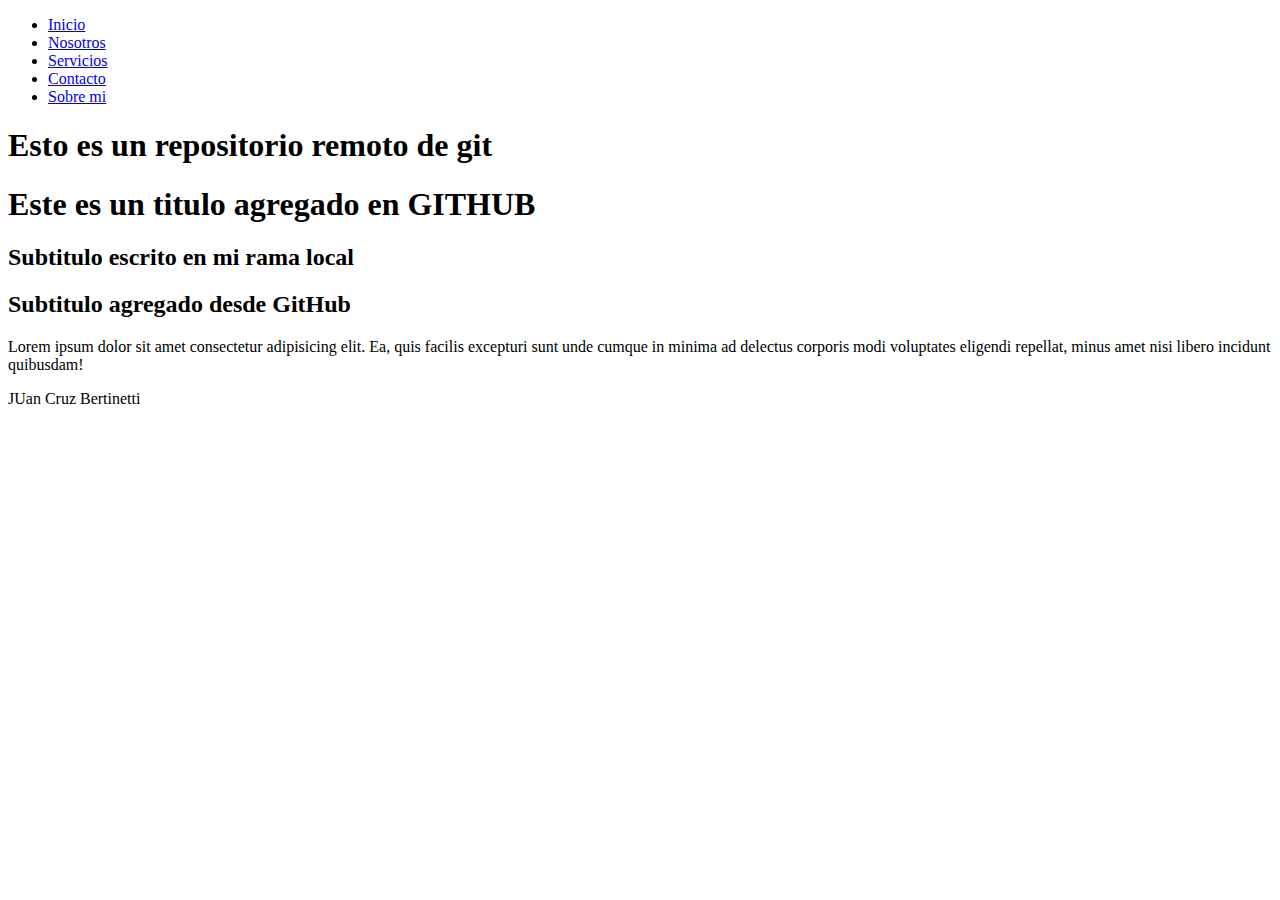
==== index.html @ 5c2bb625 "agregue un link en el navbar" ====
<!DOCTYPE html>
<html lang="en">
<head>
    <meta charset="UTF-8">
    <meta name="viewport" content="width=device-width, initial-scale=1.0">
    <title>Git Remoto</title>
</head>
<body>
    <nav>
        <ul>
          <li><a href="#inicio">Inicio</a></li>
          <li><a href="#nosotros">Nosotros</a></li>
          <li><a href="#servicios">Servicios</a></li>
          <li><a href="#contacto">Contacto</a></li>
          <li><a href="#jc">Sobre mi</a></li>
        </ul>
      </nav>
    <h1>Esto es un repositorio remoto de git</h1>
    <h1>Este es un titulo agregado en GITHUB</h1>
    <h2>Subtitulo escrito en mi rama local</h2>
    <h2>Subtitulo agregado desde GitHub</h2>
    <p>Lorem ipsum dolor sit amet consectetur adipisicing elit. Ea, quis facilis excepturi sunt unde cumque in minima ad delectus corporis modi voluptates eligendi repellat, minus amet nisi libero incidunt quibusdam!</p>
    <footer>JUan Cruz Bertinetti</footer>
</body>
</html>
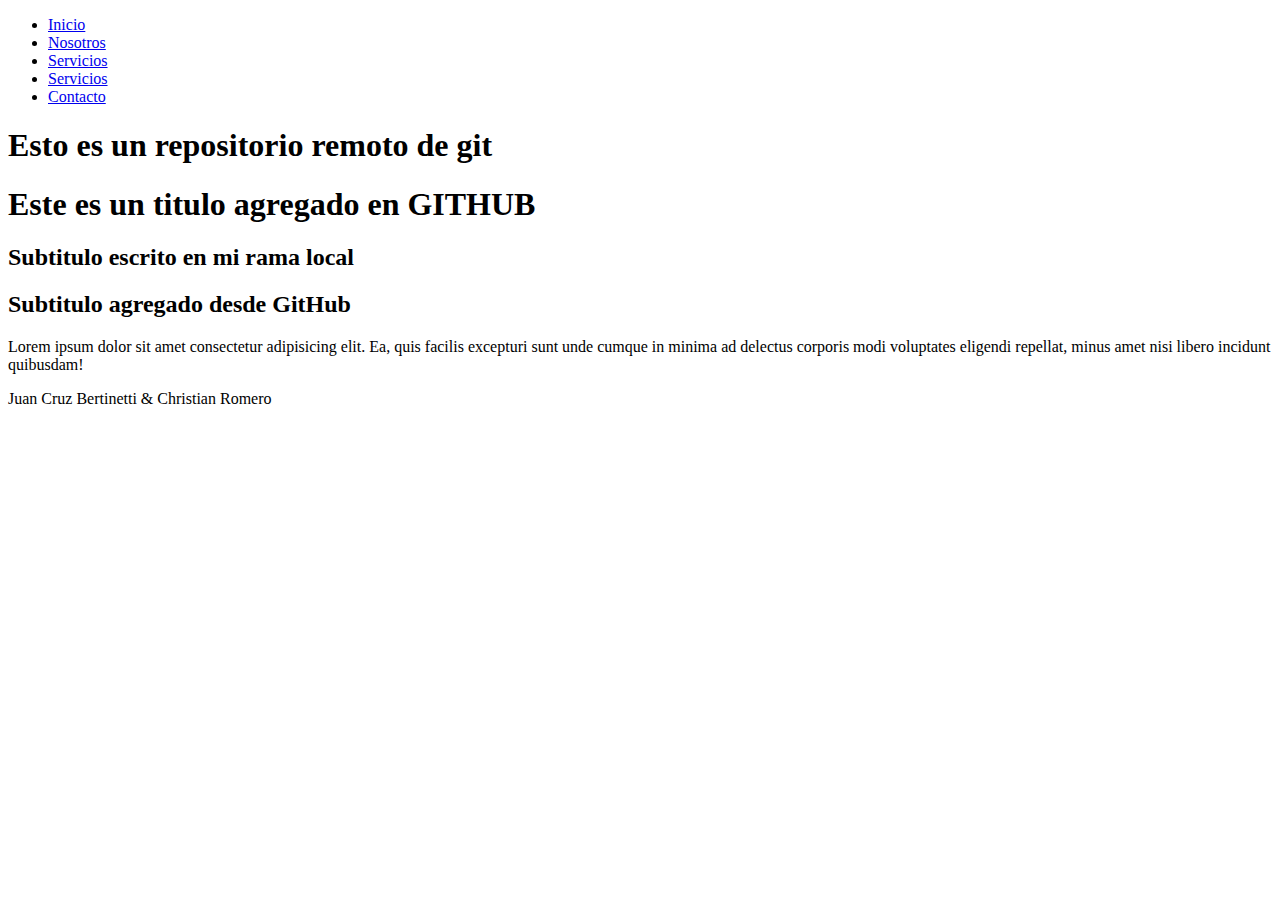
==== commit 57abac78: "se modifico footer" ====
--- a/index.html
+++ b/index.html
@@ -11,8 +11,8 @@
           <li><a href="#inicio">Inicio</a></li>
           <li><a href="#nosotros">Nosotros</a></li>
           <li><a href="#servicios">Servicios</a></li>
+          <li><a href="#servicios">Servicios</a></li>
           <li><a href="#contacto">Contacto</a></li>
-          <li><a href="#jc">Sobre mi</a></li>
         </ul>
       </nav>
     <h1>Esto es un repositorio remoto de git</h1>
@@ -20,6 +20,6 @@
     <h2>Subtitulo escrito en mi rama local</h2>
     <h2>Subtitulo agregado desde GitHub</h2>
     <p>Lorem ipsum dolor sit amet consectetur adipisicing elit. Ea, quis facilis excepturi sunt unde cumque in minima ad delectus corporis modi voluptates eligendi repellat, minus amet nisi libero incidunt quibusdam!</p>
-    <footer>JUan Cruz Bertinetti</footer>
+    <footer>Juan Cruz Bertinetti & Christian Romero</footer>
 </body>
 </html>
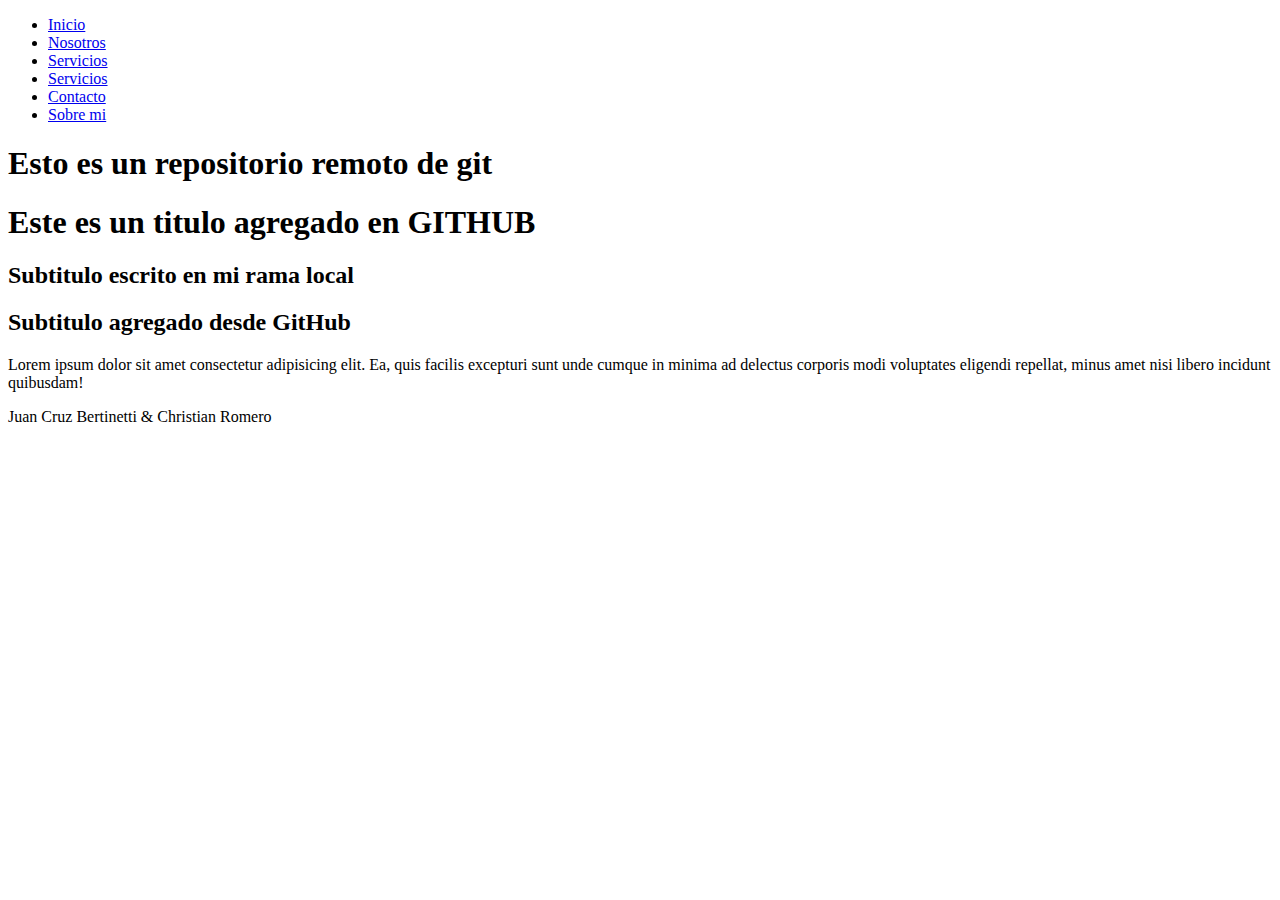
==== commit c684eae2: "Merge branch 'navbar' of https://github.com/cdoller/tp3d-prueba-git into navbar" ====
--- a/index.html
+++ b/index.html
@@ -13,6 +13,7 @@
           <li><a href="#servicios">Servicios</a></li>
           <li><a href="#servicios">Servicios</a></li>
           <li><a href="#contacto">Contacto</a></li>
+          <li><a href="#jc">Sobre mi</a></li>
         </ul>
       </nav>
     <h1>Esto es un repositorio remoto de git</h1>
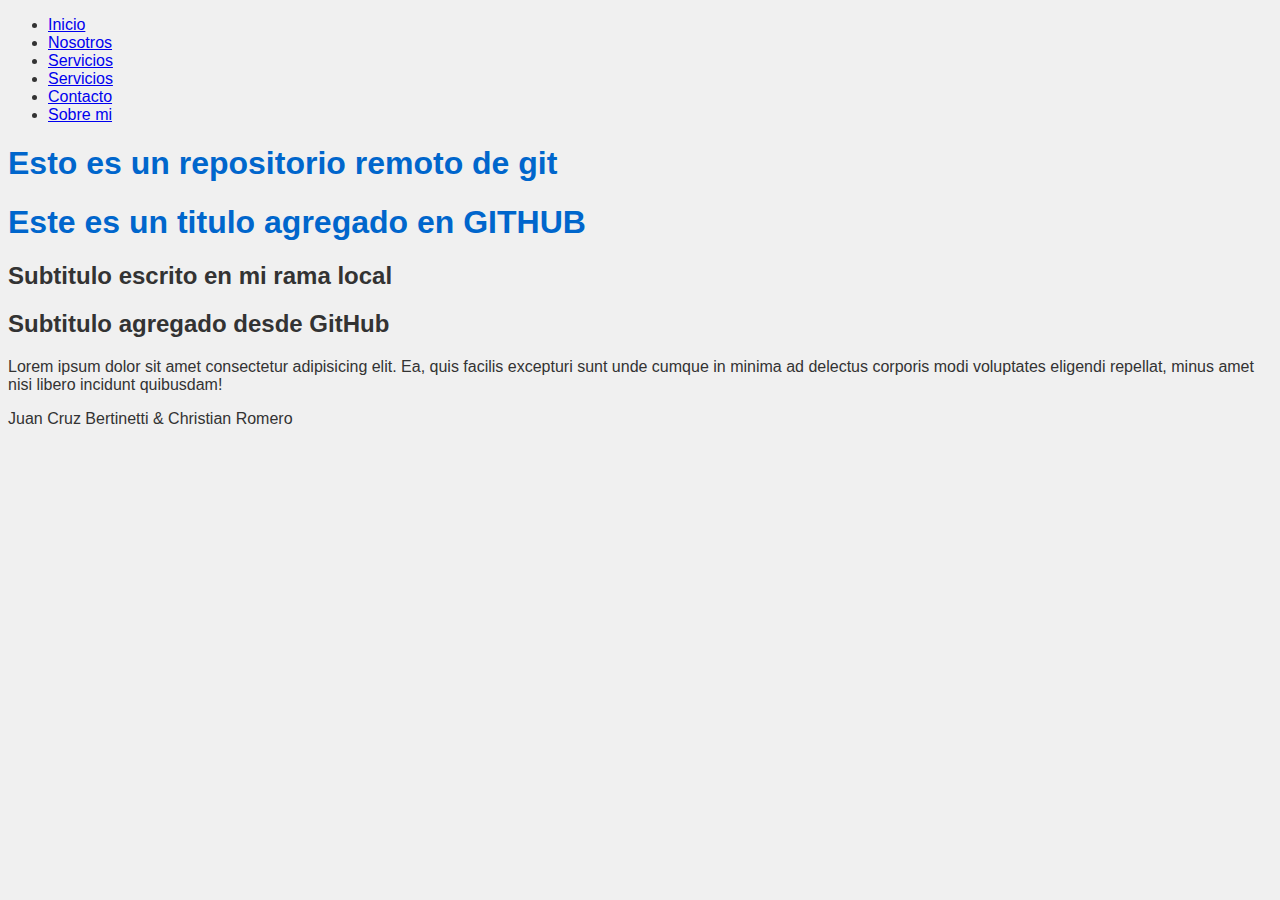
==== commit 2a35fb6e: "Se agrega hoja de estilos CSS" ====
--- a/index.html
+++ b/index.html
@@ -4,6 +4,8 @@
     <meta charset="UTF-8">
     <meta name="viewport" content="width=device-width, initial-scale=1.0">
     <title>Git Remoto</title>
+    <link rel="stylesheet" href="style.css">
+
 </head>
 <body>
     <nav>
--- a/style.css
+++ b/style.css
@@ -0,0 +1,9 @@
+body {
+    font-family: Arial, sans-serif;
+    background-color: #f0f0f0;
+    color: #333;
+  }
+  
+  h1 {
+    color: #0066cc;
+  }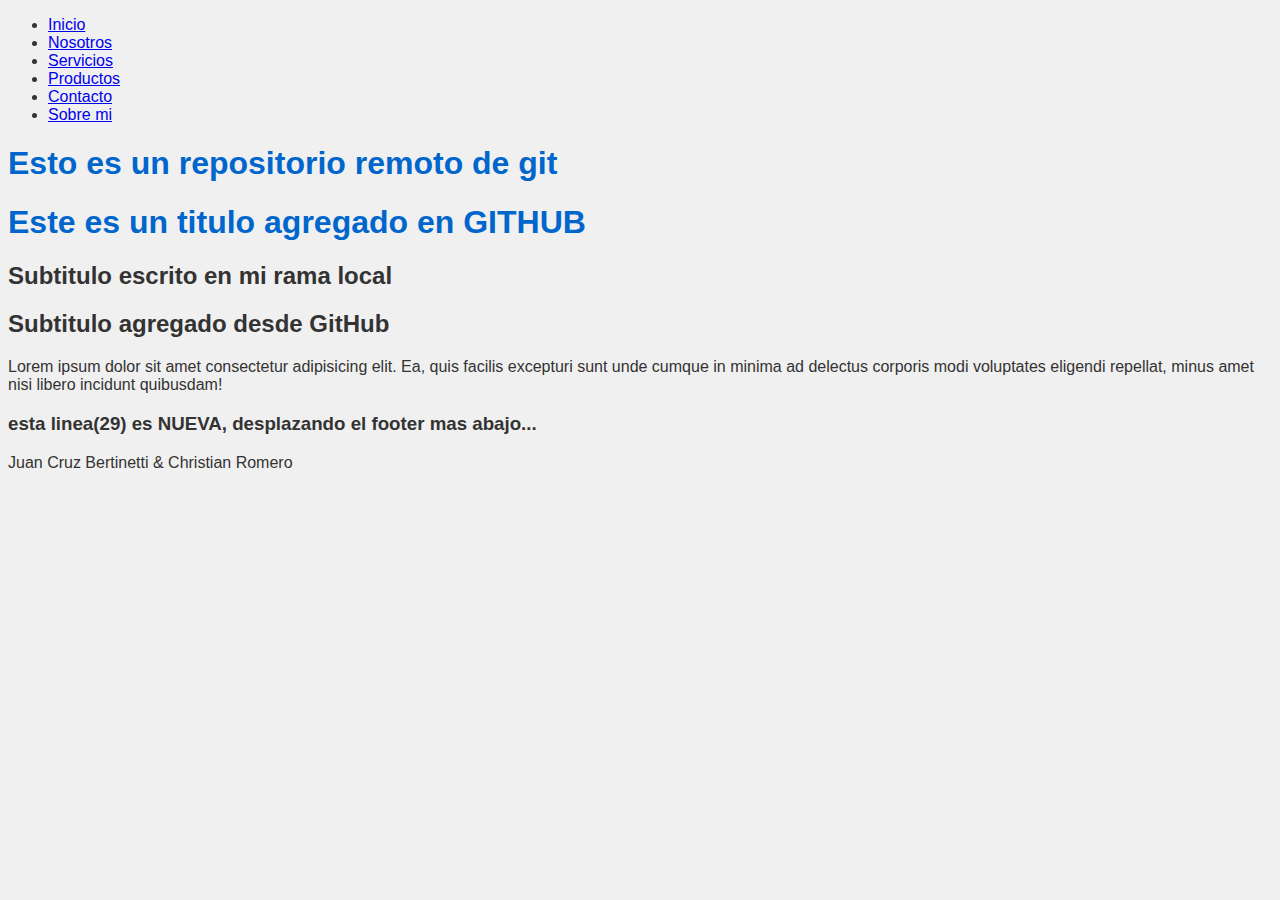
==== commit 660abb84: "se agrega correcciones en navbar y body" ====
--- a/index.html
+++ b/index.html
@@ -13,7 +13,7 @@
           <li><a href="#inicio">Inicio</a></li>
           <li><a href="#nosotros">Nosotros</a></li>
           <li><a href="#servicios">Servicios</a></li>
-          <li><a href="#servicios">Servicios</a></li>
+          <li><a href="#productos">Productos</a></li>
           <li><a href="#contacto">Contacto</a></li>
           <li><a href="#jc">Sobre mi</a></li>
         </ul>
@@ -23,6 +23,7 @@
     <h2>Subtitulo escrito en mi rama local</h2>
     <h2>Subtitulo agregado desde GitHub</h2>
     <p>Lorem ipsum dolor sit amet consectetur adipisicing elit. Ea, quis facilis excepturi sunt unde cumque in minima ad delectus corporis modi voluptates eligendi repellat, minus amet nisi libero incidunt quibusdam!</p>
+    <h3>esta linea(29) es NUEVA, desplazando el footer mas abajo... </h3>
     <footer>Juan Cruz Bertinetti & Christian Romero</footer>
 </body>
 </html>
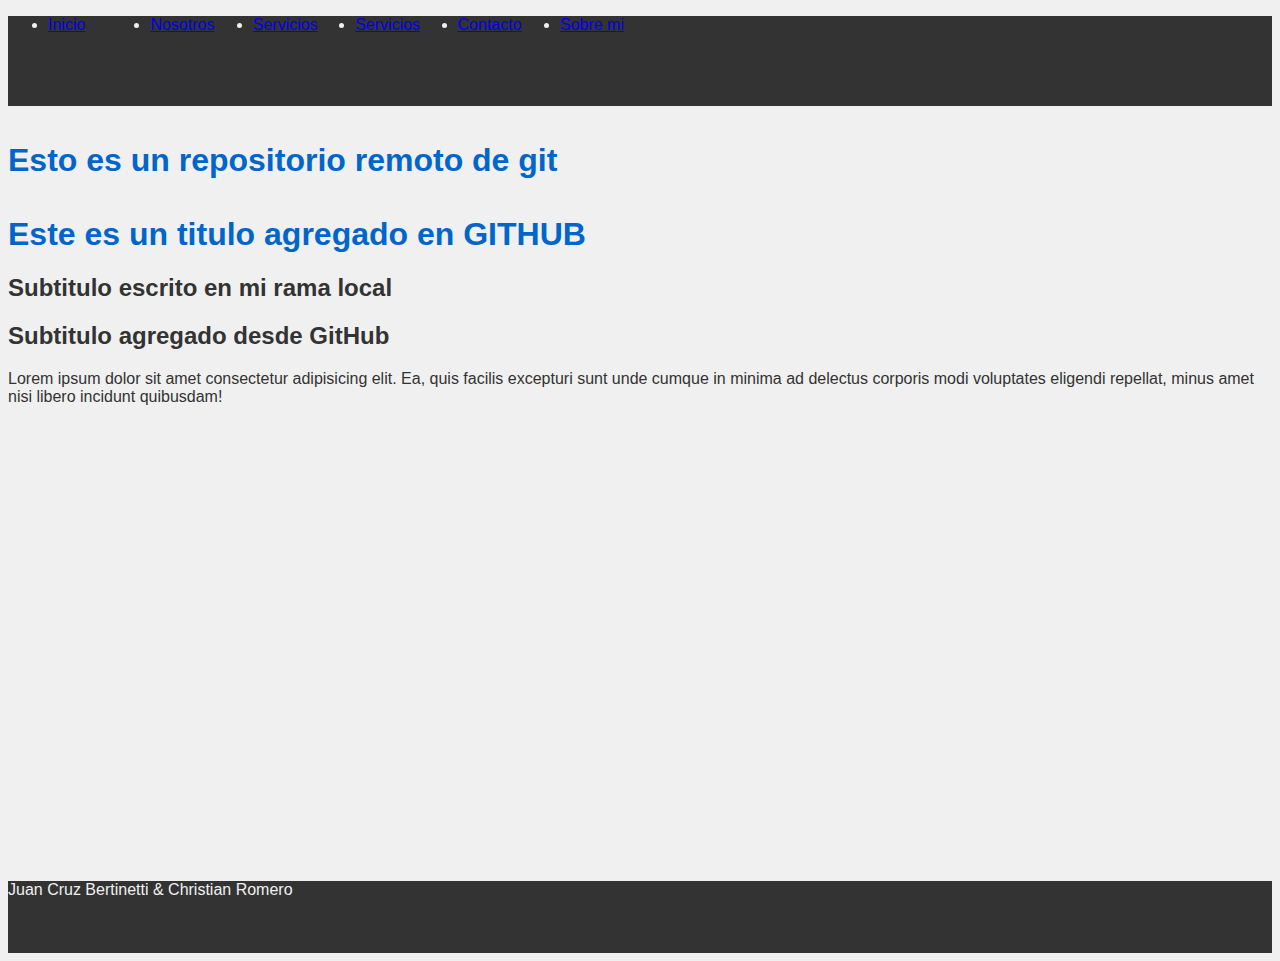
==== commit 60bcf573: "cambios esteticos y bootstrap agregado" ====
--- a/index.html
+++ b/index.html
@@ -5,25 +5,34 @@
     <meta name="viewport" content="width=device-width, initial-scale=1.0">
     <title>Git Remoto</title>
     <link rel="stylesheet" href="style.css">
-
+    <link href="https://cdn.jsdelivr.net/npm/bootstrap@5.3.2/dist/css/bootstrap.min.css" rel="stylesheet" integrity="sha384-T3c6CoIi6uLrA9TneNEoa7RxnatzjcDSCmG1MXxSR1GAsXEV/Dwwykc2MPK8M2HN" crossorigin="anonymous">
 </head>
 <body>
-    <nav>
-        <ul>
-          <li><a href="#inicio">Inicio</a></li>
-          <li><a href="#nosotros">Nosotros</a></li>
-          <li><a href="#servicios">Servicios</a></li>
-          <li><a href="#productos">Productos</a></li>
-          <li><a href="#contacto">Contacto</a></li>
-          <li><a href="#jc">Sobre mi</a></li>
-        </ul>
-      </nav>
-    <h1>Esto es un repositorio remoto de git</h1>
-    <h1>Este es un titulo agregado en GITHUB</h1>
-    <h2>Subtitulo escrito en mi rama local</h2>
-    <h2>Subtitulo agregado desde GitHub</h2>
-    <p>Lorem ipsum dolor sit amet consectetur adipisicing elit. Ea, quis facilis excepturi sunt unde cumque in minima ad delectus corporis modi voluptates eligendi repellat, minus amet nisi libero incidunt quibusdam!</p>
-    <h3>esta linea(29) es NUEVA, desplazando el footer mas abajo... </h3>
-    <footer>Juan Cruz Bertinetti & Christian Romero</footer>
+    <header>
+        <nav class="navbar nav">
+            <ul>
+                <li><a href="#inicio">Inicio</a></li>
+                <li><a href="#nosotros">Nosotros</a></li>
+                <li><a href="#servicios">Servicios</a></li>
+                <li><a href="#servicios">Servicios</a></li>
+                <li><a href="#contacto">Contacto</a></li>
+                <li><a href="#jc">Sobre mi</a></li>
+            </ul>
+        </nav>  
+    </header>
+    
+    <section class="container principal">
+        <h1>Esto es un repositorio remoto de git</h1>
+        <h1>Este es un titulo agregado en GITHUB</h1>
+        <h2>Subtitulo escrito en mi rama local</h2>
+        <h2>Subtitulo agregado desde GitHub</h2>
+        <p>Lorem ipsum dolor sit amet consectetur adipisicing elit. Ea, quis facilis excepturi sunt unde cumque in minima ad delectus corporis modi voluptates eligendi repellat, minus amet nisi libero incidunt quibusdam!</p>
+    </section>
+    
+    <footer>
+        <p>Juan Cruz Bertinetti & Christian Romero</p>
+    </footer> 
+
+    <script src="https://cdn.jsdelivr.net/npm/bootstrap@5.3.2/dist/js/bootstrap.bundle.min.js" integrity="sha384-C6RzsynM9kWDrMNeT87bh95OGNyZPhcTNXj1NW7RuBCsyN/o0jlpcV8Qyq46cDfL" crossorigin="anonymous"></script>
 </body>
 </html>
--- a/style.css
+++ b/style.css
@@ -1,9 +1,35 @@
 body {
     font-family: Arial, sans-serif;
-    background-color: #f0f0f0;
+    background-color: #f0f0f0 !important;
     color: #333;
-  }
+}
   
-  h1 {
+.container h1 {
+    padding-top: 15px;
     color: #0066cc;
-  }+}
+
+nav {
+  background-color: #333;
+  color: #f0f0f0;
+  height: 10vh;
+}
+
+nav ul{
+  display: flex;
+  flex-direction: row;
+}
+
+nav ul li{
+  width: 8vw;
+}
+
+.principal{
+  height: 82vh;
+}
+
+footer {
+  background-color: #333;
+  color: #f0f0f0;
+  height: 8vh;
+}
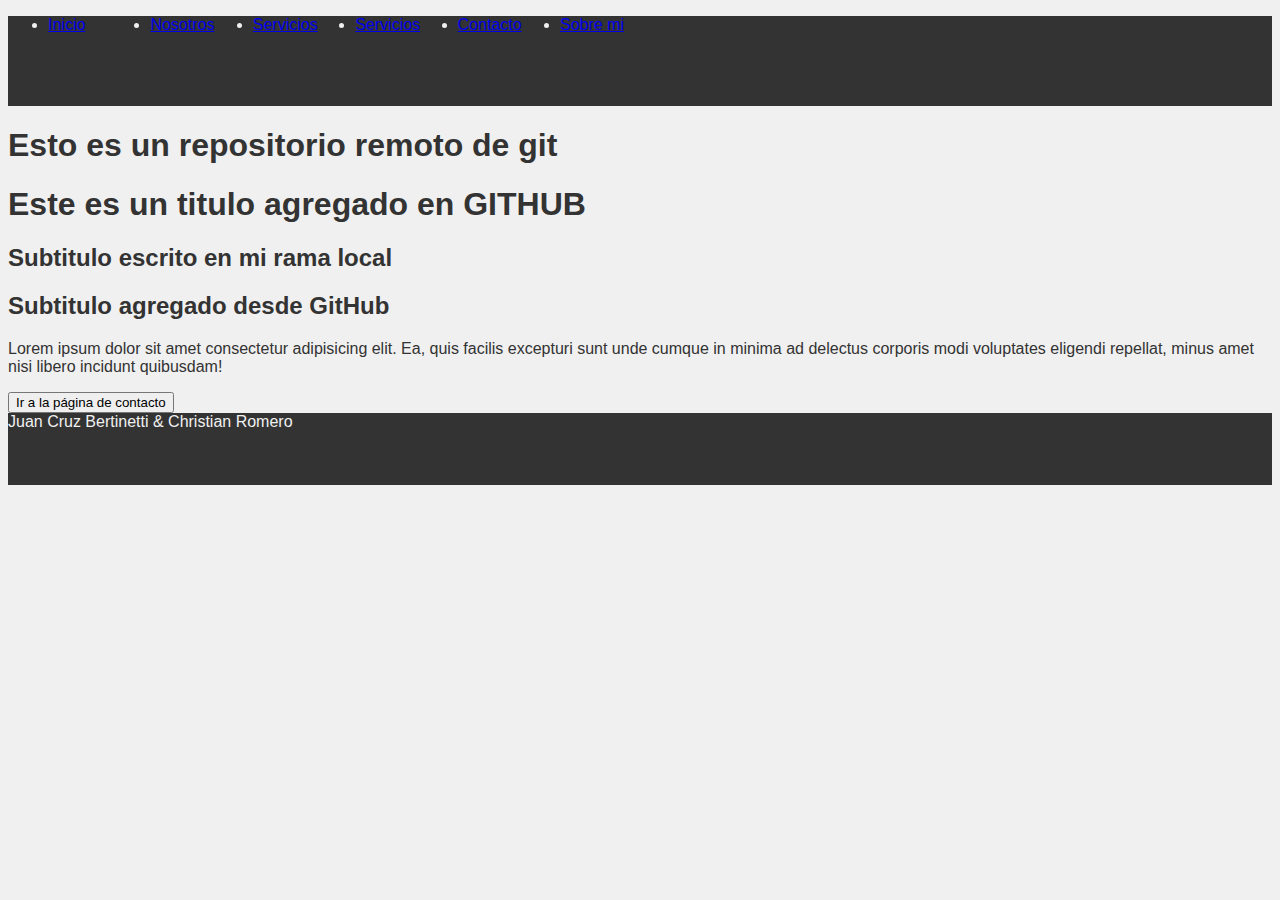
==== commit 901f4bf4: "se agrega boton de redirección a la pagina de contacto en Index" ====
--- a/index.html
+++ b/index.html
@@ -5,34 +5,31 @@
     <meta name="viewport" content="width=device-width, initial-scale=1.0">
     <title>Git Remoto</title>
     <link rel="stylesheet" href="style.css">
-    <link href="https://cdn.jsdelivr.net/npm/bootstrap@5.3.2/dist/css/bootstrap.min.css" rel="stylesheet" integrity="sha384-T3c6CoIi6uLrA9TneNEoa7RxnatzjcDSCmG1MXxSR1GAsXEV/Dwwykc2MPK8M2HN" crossorigin="anonymous">
+
 </head>
 <body>
-    <header>
-        <nav class="navbar nav">
-            <ul>
-                <li><a href="#inicio">Inicio</a></li>
-                <li><a href="#nosotros">Nosotros</a></li>
-                <li><a href="#servicios">Servicios</a></li>
-                <li><a href="#servicios">Servicios</a></li>
-                <li><a href="#contacto">Contacto</a></li>
-                <li><a href="#jc">Sobre mi</a></li>
-            </ul>
-        </nav>  
-    </header>
+    <nav>
+        <ul>
+          <li><a href="#inicio">Inicio</a></li>
+          <li><a href="#nosotros">Nosotros</a></li>
+          <li><a href="#servicios">Servicios</a></li>
+          <li><a href="#servicios">Servicios</a></li>
+          <li><a href="#contacto">Contacto</a></li>
+          <li><a href="#jc">Sobre mi</a></li>
+        </ul>
+      </nav>
+    <h1>Esto es un repositorio remoto de git</h1>
+    <h1>Este es un titulo agregado en GITHUB</h1>
+    <h2>Subtitulo escrito en mi rama local</h2>
+    <h2>Subtitulo agregado desde GitHub</h2>
+    <p>Lorem ipsum dolor sit amet consectetur adipisicing elit. Ea, quis facilis excepturi sunt unde cumque in minima ad delectus corporis modi voluptates eligendi repellat, minus amet nisi libero incidunt quibusdam!</p>
     
-    <section class="container principal">
-        <h1>Esto es un repositorio remoto de git</h1>
-        <h1>Este es un titulo agregado en GITHUB</h1>
-        <h2>Subtitulo escrito en mi rama local</h2>
-        <h2>Subtitulo agregado desde GitHub</h2>
-        <p>Lorem ipsum dolor sit amet consectetur adipisicing elit. Ea, quis facilis excepturi sunt unde cumque in minima ad delectus corporis modi voluptates eligendi repellat, minus amet nisi libero incidunt quibusdam!</p>
-    </section>
+    <a href="contacto.html">
+        <button type="button">Ir a la página de contacto</button>
+    </a>
     
-    <footer>
-        <p>Juan Cruz Bertinetti & Christian Romero</p>
-    </footer> 
+    <footer>Juan Cruz Bertinetti & Christian Romero</footer>
 
-    <script src="https://cdn.jsdelivr.net/npm/bootstrap@5.3.2/dist/js/bootstrap.bundle.min.js" integrity="sha384-C6RzsynM9kWDrMNeT87bh95OGNyZPhcTNXj1NW7RuBCsyN/o0jlpcV8Qyq46cDfL" crossorigin="anonymous"></script>
+
 </body>
 </html>
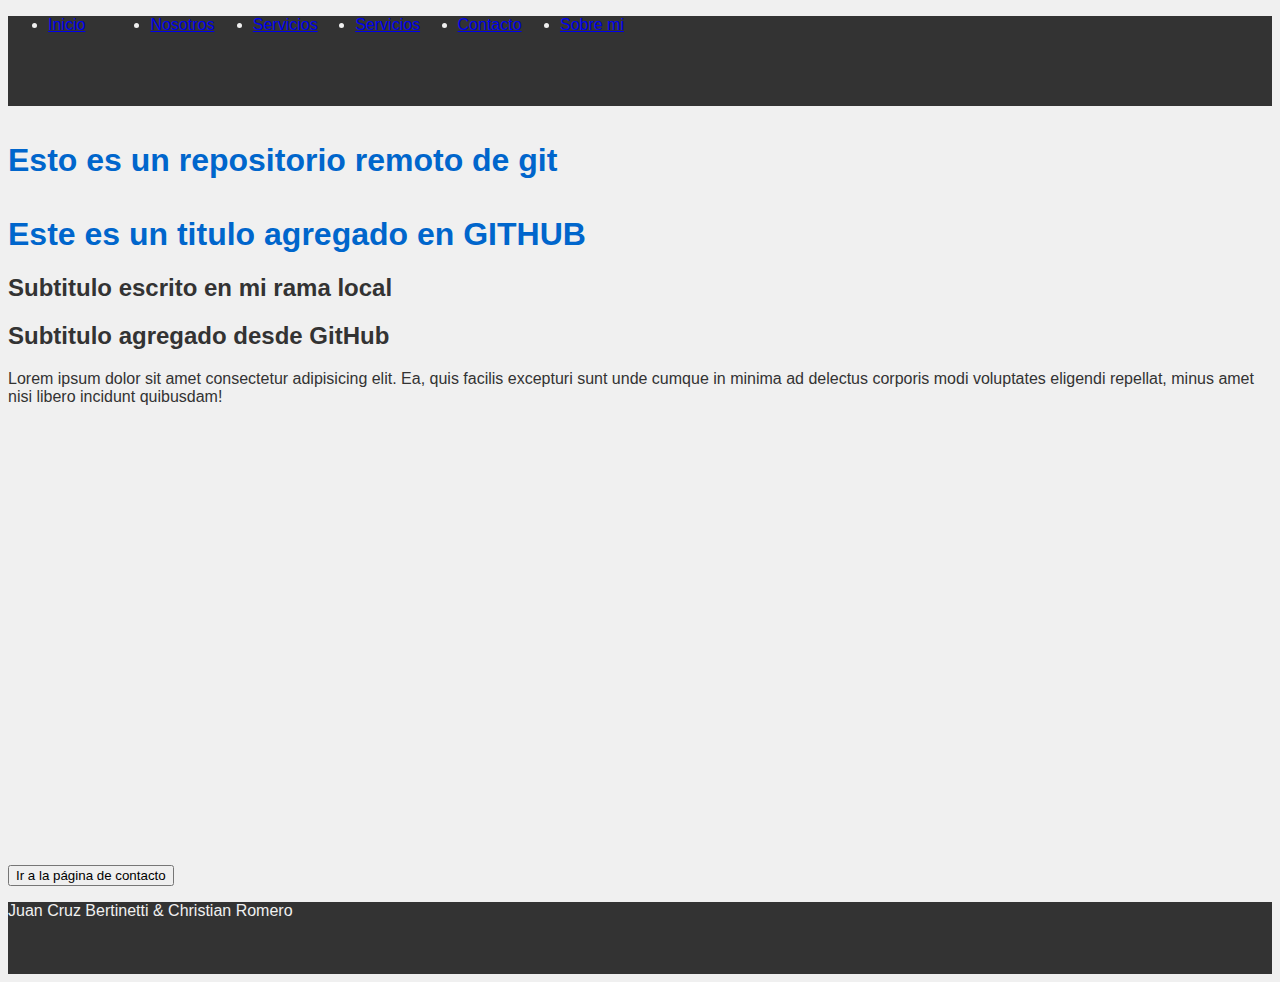
==== commit f206de09: "se agrega boton de redirección a la pagina de contacto en Index" ====
--- a/index.html
+++ b/index.html
@@ -5,31 +5,38 @@
     <meta name="viewport" content="width=device-width, initial-scale=1.0">
     <title>Git Remoto</title>
     <link rel="stylesheet" href="style.css">
-
+    <link href="https://cdn.jsdelivr.net/npm/bootstrap@5.3.2/dist/css/bootstrap.min.css" rel="stylesheet" integrity="sha384-T3c6CoIi6uLrA9TneNEoa7RxnatzjcDSCmG1MXxSR1GAsXEV/Dwwykc2MPK8M2HN" crossorigin="anonymous">
 </head>
 <body>
-    <nav>
-        <ul>
-          <li><a href="#inicio">Inicio</a></li>
-          <li><a href="#nosotros">Nosotros</a></li>
-          <li><a href="#servicios">Servicios</a></li>
-          <li><a href="#servicios">Servicios</a></li>
-          <li><a href="#contacto">Contacto</a></li>
-          <li><a href="#jc">Sobre mi</a></li>
-        </ul>
-      </nav>
-    <h1>Esto es un repositorio remoto de git</h1>
-    <h1>Este es un titulo agregado en GITHUB</h1>
-    <h2>Subtitulo escrito en mi rama local</h2>
-    <h2>Subtitulo agregado desde GitHub</h2>
-    <p>Lorem ipsum dolor sit amet consectetur adipisicing elit. Ea, quis facilis excepturi sunt unde cumque in minima ad delectus corporis modi voluptates eligendi repellat, minus amet nisi libero incidunt quibusdam!</p>
+    <header>
+        <nav class="navbar nav">
+            <ul>
+                <li><a href="#inicio">Inicio</a></li>
+                <li><a href="#nosotros">Nosotros</a></li>
+                <li><a href="#servicios">Servicios</a></li>
+                <li><a href="#servicios">Servicios</a></li>
+                <li><a href="#contacto">Contacto</a></li>
+                <li><a href="#jc">Sobre mi</a></li>
+            </ul>
+        </nav>  
+    </header>
     
+    <section class="container principal">
+        <h1>Esto es un repositorio remoto de git</h1>
+        <h1>Este es un titulo agregado en GITHUB</h1>
+        <h2>Subtitulo escrito en mi rama local</h2>
+        <h2>Subtitulo agregado desde GitHub</h2>
+        <p>Lorem ipsum dolor sit amet consectetur adipisicing elit. Ea, quis facilis excepturi sunt unde cumque in minima ad delectus corporis modi voluptates eligendi repellat, minus amet nisi libero incidunt quibusdam!</p>
+    </section>
+
     <a href="contacto.html">
         <button type="button">Ir a la página de contacto</button>
     </a>
     
-    <footer>Juan Cruz Bertinetti & Christian Romero</footer>
+    <footer>
+        <p>Juan Cruz Bertinetti & Christian Romero</p>
+    </footer> 
 
-
+    <script src="https://cdn.jsdelivr.net/npm/bootstrap@5.3.2/dist/js/bootstrap.bundle.min.js" integrity="sha384-C6RzsynM9kWDrMNeT87bh95OGNyZPhcTNXj1NW7RuBCsyN/o0jlpcV8Qyq46cDfL" crossorigin="anonymous"></script>
 </body>
 </html>
